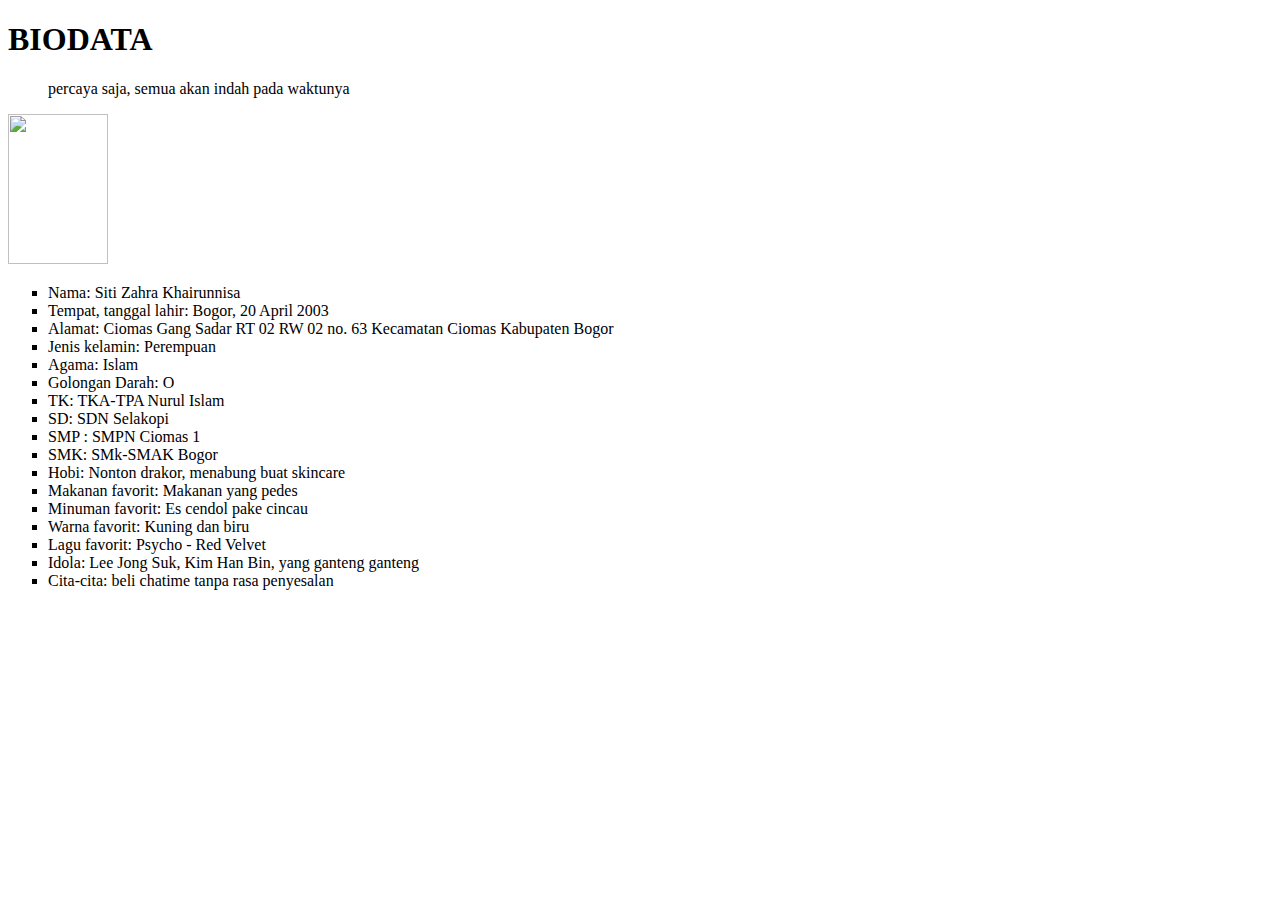
==== index.html @ c22431df "Add files via upload" ====
<!DOCTYPE html>
<html>
<head>
	<title>BIODATAKU</title>
	<h1>BIODATA</h1>

	
<blockquote>percaya saja, semua akan indah pada waktunya</blockquote>
</head>
<body>
<img src="Aku_n_Idola.jpeg" width="100" height="150">
	<ul type="square">
	<li>Nama: Siti Zahra Khairunnisa</li>
	<li>Tempat, tanggal lahir: Bogor, 20 April 2003</li>
	<li>Alamat: Ciomas Gang Sadar RT 02 RW 02 no. 63 Kecamatan Ciomas Kabupaten Bogor</li>
	<li>Jenis kelamin: Perempuan</li>
	<li>Agama: Islam</li>
	<li>Golongan Darah: O</li>
	<li>TK: TKA-TPA Nurul Islam</li>
	<li>SD: SDN Selakopi</li>
	<li>SMP : SMPN Ciomas 1</li>
	<li>SMK: SMk-SMAK Bogor</li>
	<li>Hobi: Nonton drakor, menabung buat skincare</li>
	<li>Makanan favorit: Makanan yang pedes</li>
	<li>Minuman favorit: Es cendol pake cincau</li>
	<li>Warna favorit: Kuning dan biru</li>
	<li>Lagu favorit: Psycho - Red Velvet</li>
	<li>Idola: Lee Jong Suk, Kim Han Bin, yang ganteng ganteng</li>
	<li>Cita-cita: beli chatime tanpa rasa penyesalan</li>
	</ul>
</body>
</html>
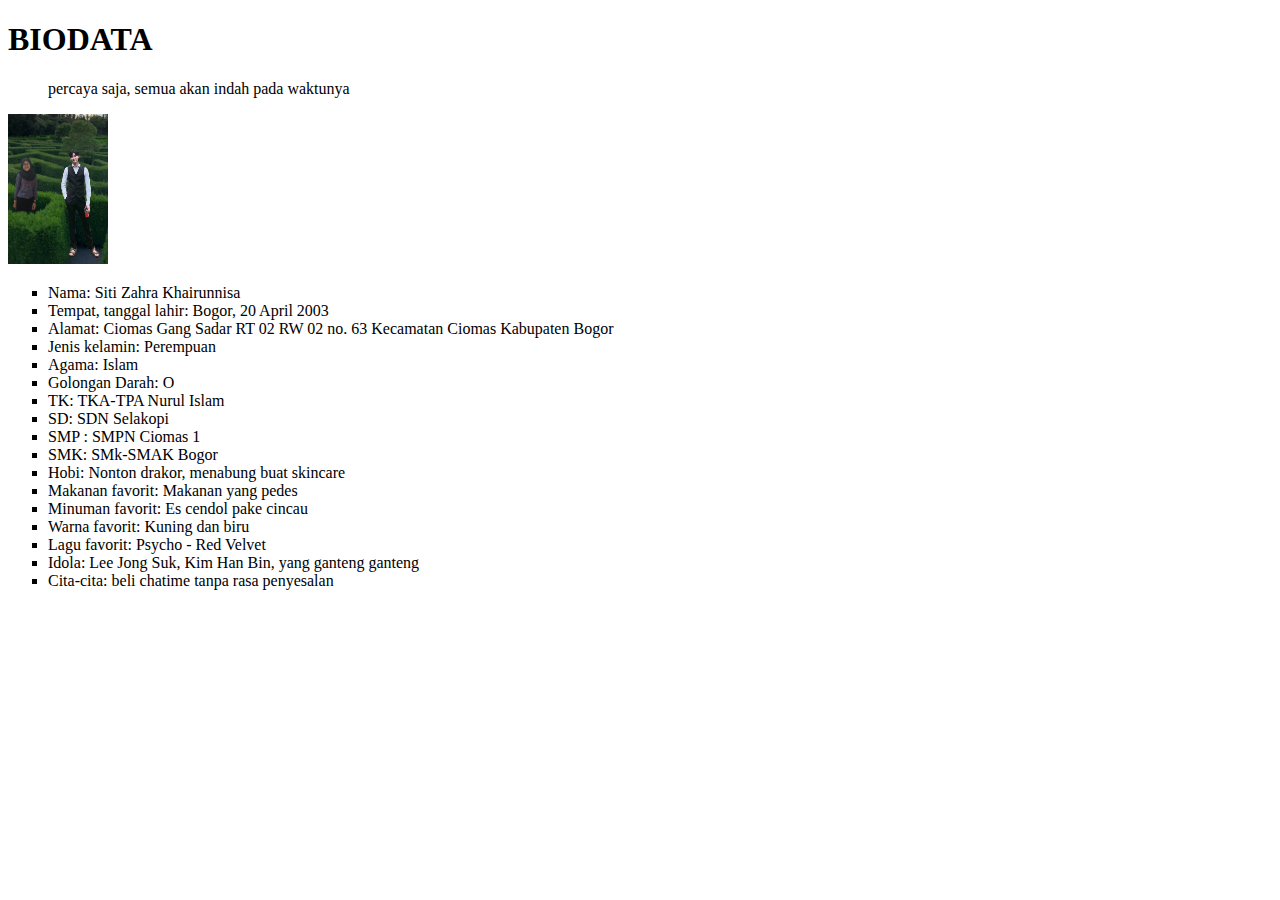
==== commit af8e1f09: "Add files via upload" ====
--- a/index.html
+++ b/index.html
@@ -8,7 +8,7 @@
 <blockquote>percaya saja, semua akan indah pada waktunya</blockquote>
 </head>
 <body>
-<img src="Aku_n_Idola.jpeg" width="100" height="150">
+<img src="thumbnail.png" width="100" height="150">
 	<ul type="square">
 	<li>Nama: Siti Zahra Khairunnisa</li>
 	<li>Tempat, tanggal lahir: Bogor, 20 April 2003</li>
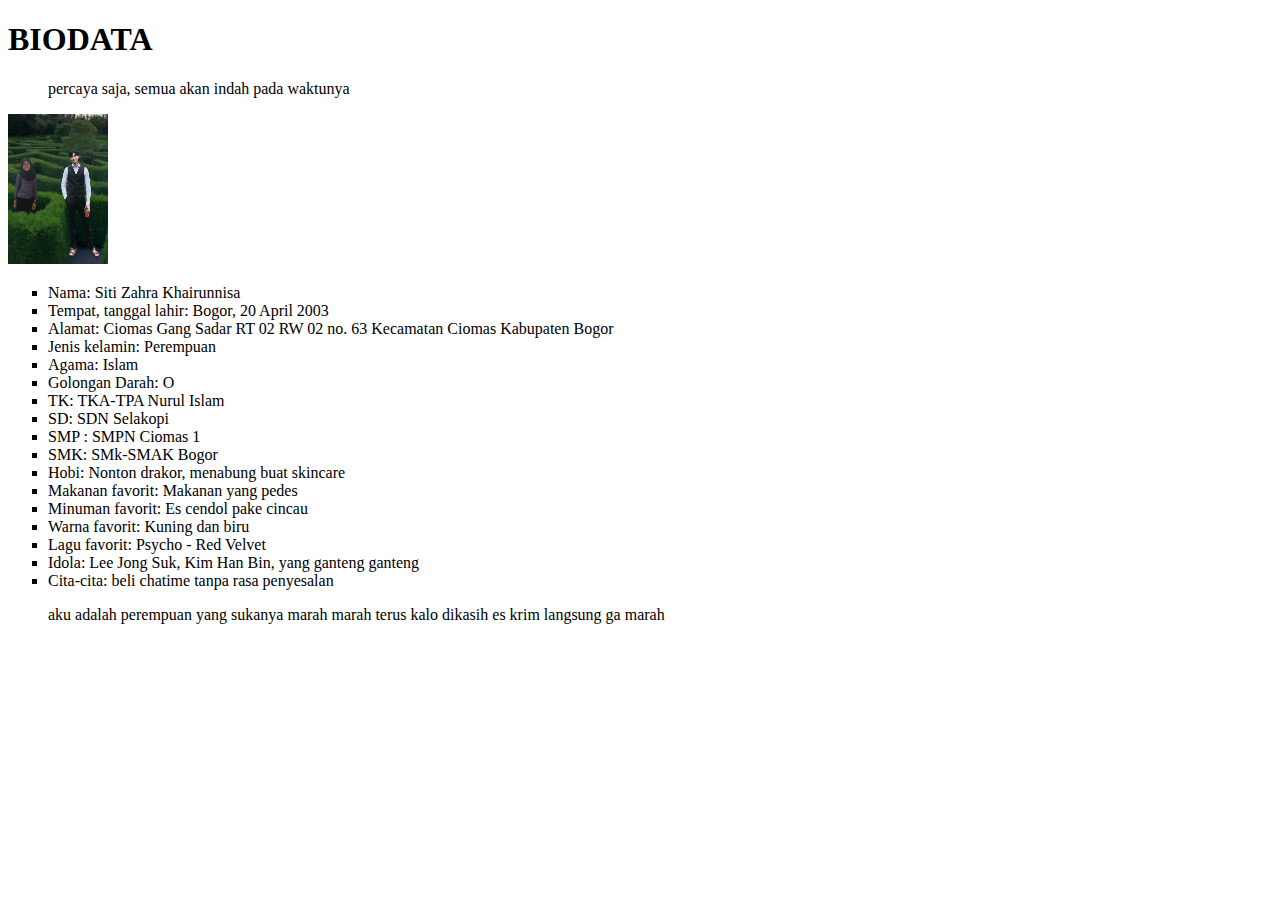
==== commit e302ebab: "Update index.html" ====
--- a/index.html
+++ b/index.html
@@ -2,6 +2,7 @@
 <html>
 <head>
 	<title>BIODATAKU</title>
+	<link rel="stylesheet" type="text/css" href="style.css">
 	<h1>BIODATA</h1>
 
 	
@@ -27,6 +28,7 @@
 	<li>Lagu favorit: Psycho - Red Velvet</li>
 	<li>Idola: Lee Jong Suk, Kim Han Bin, yang ganteng ganteng</li>
 	<li>Cita-cita: beli chatime tanpa rasa penyesalan</li>
+<p>aku adalah perempuan yang sukanya marah marah terus kalo dikasih es krim langsung ga marah</p>
 	</ul>
 </body>
-</html>+</html>
